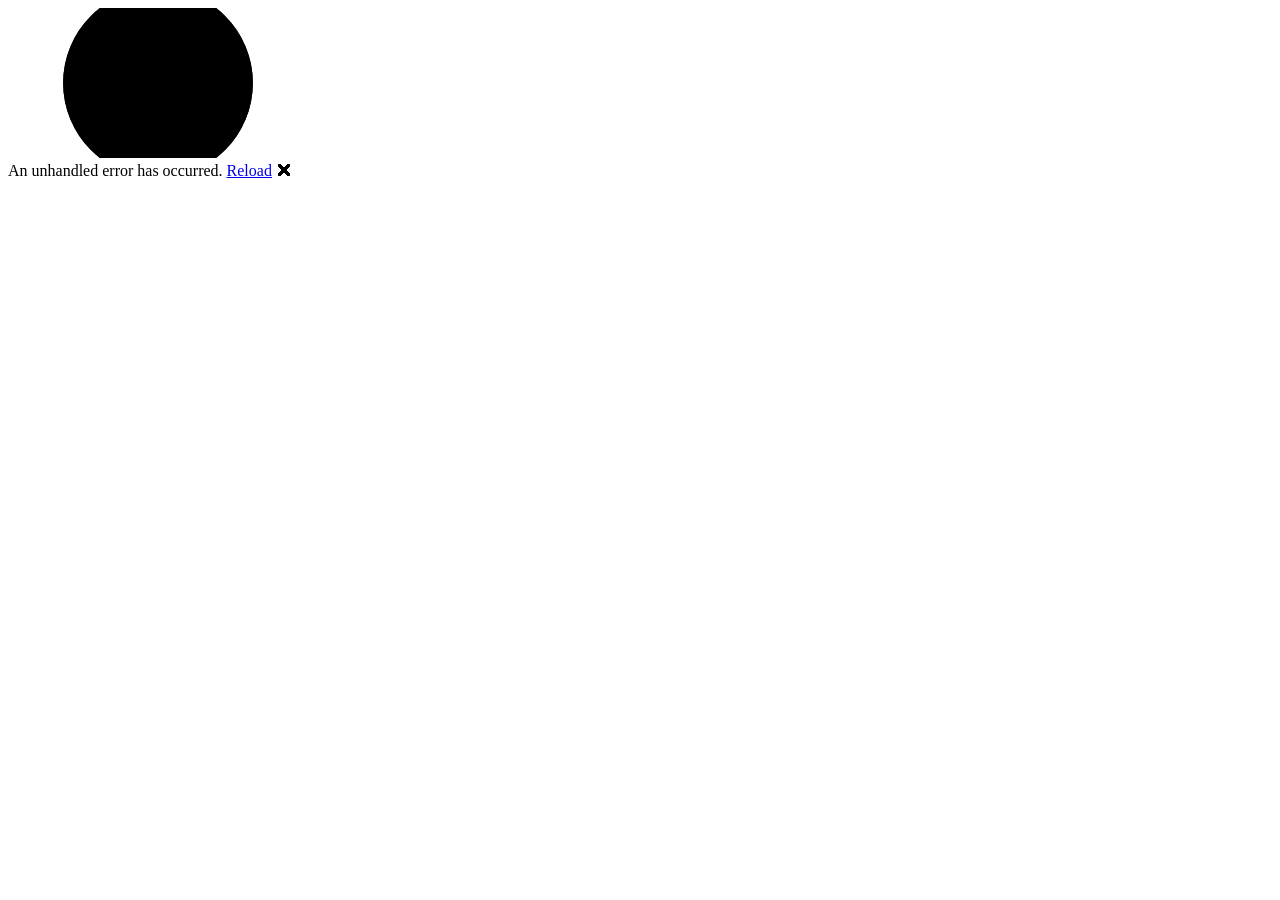
==== DiceToSeed.Web/wwwroot/index.html @ acc81169 "feat: scaffold the solution, the entropy guard, the wordlist and BIP-39 Plan tasks 1, 1a, 2 and 3.  " ====
<!DOCTYPE html>
<html lang="en">

<head>
    <meta charset="utf-8" />
    <meta name="viewport" content="width=device-width, initial-scale=1.0" />
    <title>dice to seed</title>
    <!-- Every asset below is served from this folder. Bootstrap was deleted with the rest of
         the template's third-party assets rather than kept and excluded from checks: the app
         must load with the network disconnected, and a smaller published folder is one a
         reviewer can read in full before putting it on a USB stick. -->
    <base href="/" />
    <link rel="preload" id="webassembly" />
    <link rel="stylesheet" href="css/app.css" />
    <link rel="icon" type="image/png" href="favicon.png" />
    <link href="DiceToSeed.Web.styles.css" rel="stylesheet" />
    <script type="importmap"></script>
</head>

<body>
    <div id="app">
        <svg class="loading-progress">
            <circle r="40%" cx="50%" cy="50%" />
            <circle r="40%" cx="50%" cy="50%" />
        </svg>
        <div class="loading-progress-text"></div>
    </div>

    <div id="blazor-error-ui">
        An unhandled error has occurred.
        <a href="." class="reload">Reload</a>
        <span class="dismiss">🗙</span>
    </div>
    <script src="_framework/blazor.webassembly#[.{fingerprint}].js"></script>
</body>

</html>
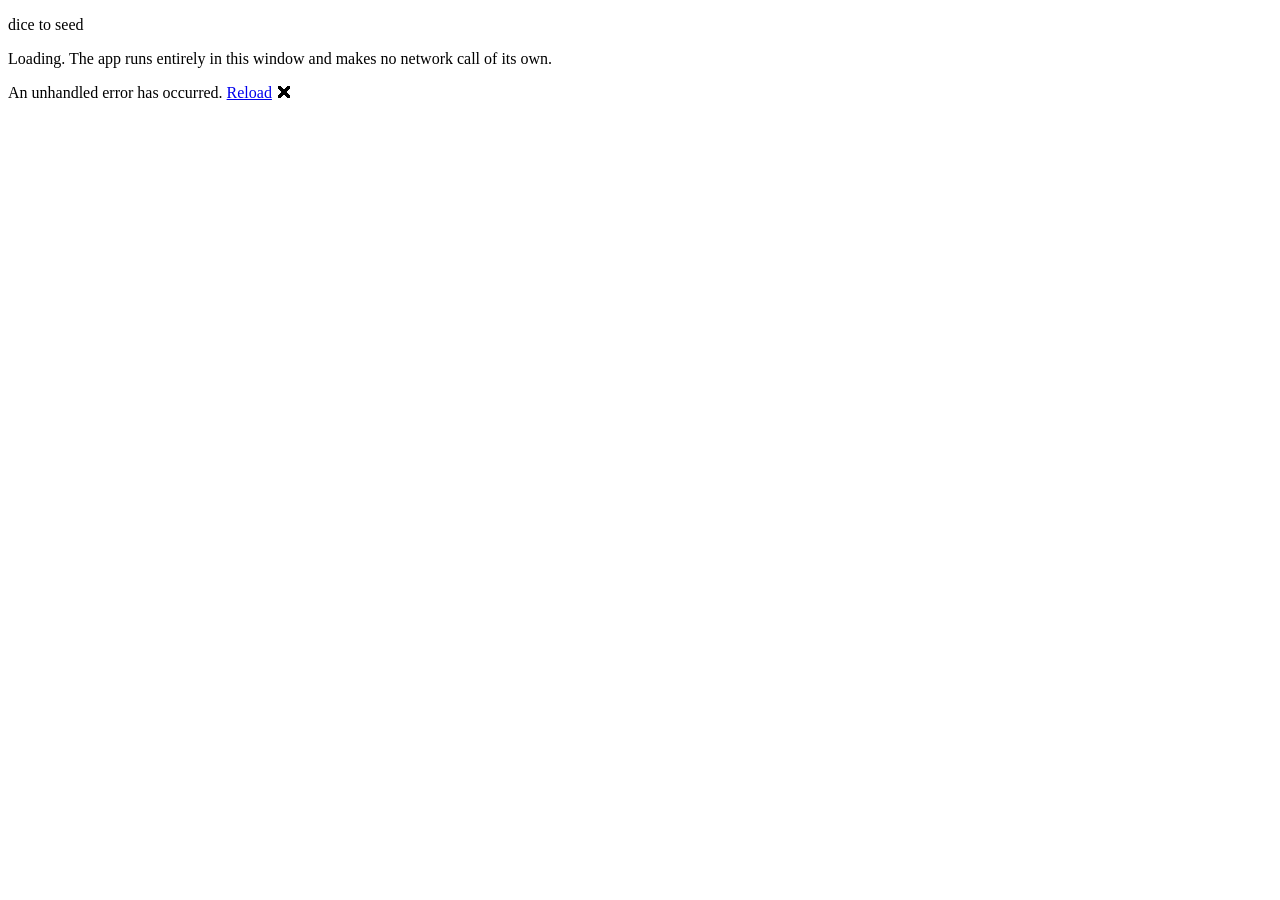
==== commit 610aa834: "Release 1.3.2: the loading screen was a black lump index.html carried the Blazor template's loading " ====
--- a/DiceToSeed.Web/wwwroot/index.html
+++ b/DiceToSeed.Web/wwwroot/index.html
@@ -12,18 +12,39 @@
     <base href="/" />
     <link rel="preload" id="webassembly" />
     <link rel="stylesheet" href="css/app.css" />
-    <link rel="icon" type="image/png" href="favicon.png" />
+    <!-- A d6 showing five, matching the AppImage's icon. SVG rather than PNG because it is text a
+         reviewer can read, which is the standard every other file here is held to, and because one
+         file covers every size. It replaced the Blazor template's purple logo, which was still
+         shipping and told a visitor this was a scaffolded project rather than the tool it is. -->
+    <link rel="icon" type="image/svg+xml" href="favicon.svg" />
     <link href="DiceToSeed.Web.styles.css" rel="stylesheet" />
     <script type="importmap"></script>
 </head>
 
 <body>
+    <!-- What is on screen until the WebAssembly runtime has downloaded and the app takes over.
+         It has to exist, because the runtime is several megabytes and a blank window for a few
+         seconds looks like a program that failed to start.
+
+         This replaced the Blazor template's two-circle SVG ring, which shipped in every release
+         up to 1.3.1 as an unstyled lump: the template's rules for .loading-progress live in the
+         template's own app.css, and this app replaced that stylesheet wholesale, so the markup
+         arrived with no size, fill or stroke and rendered as a black blob with an empty caption
+         under it. A determinate bar is fewer lines than restoring the ring would be, and it is
+         markup the repository owns rather than template leftovers.
+
+         The percentage is real: the runtime sets --blazor-load-percentage and
+         --blazor-load-percentage-text on the document element as it fetches each resource, so
+         the bar and the caption below are driven by actual progress rather than an animation
+         that would keep moving if the load had stalled. -->
     <div id="app">
-        <svg class="loading-progress">
-            <circle r="40%" cx="50%" cy="50%" />
-            <circle r="40%" cx="50%" cy="50%" />
-        </svg>
-        <div class="loading-progress-text"></div>
+        <div class="boot">
+            <p class="boot-title">dice to seed</p>
+            <div class="boot-bar"><span></span></div>
+            <p class="boot-note">
+                Loading. The app runs entirely in this window and makes no network call of its own.
+            </p>
+        </div>
     </div>
 
     <div id="blazor-error-ui">
--- a/DiceToSeed.Web/wwwroot/css/app.css
+++ b/DiceToSeed.Web/wwwroot/css/app.css
@@ -0,0 +1,637 @@
+/* Every font here is a system font. No web font, no CDN, no @import of anything: the app has
+   to render identically with the network cable out. */
+
+:root {
+    --bg: #14161a;
+    --panel: #1c1f26;
+    --panel-edge: #2c313b;
+    --ink: #e6e8ec;
+    --ink-dim: #99a1b0;
+    --accent: #ffc53d;
+    --ok: #3fbf7f;
+    --warn: #ff9f43;
+    --bad: #ff5c5c;
+    --mono: ui-monospace, "Cascadia Mono", "Consolas", "DejaVu Sans Mono", monospace;
+    --sans: system-ui, -apple-system, "Segoe UI", Roboto, sans-serif;
+}
+
+* { box-sizing: border-box; }
+
+/* THE BOOT SCREEN, WHICH IS ON SCREEN BEFORE ANY OF THE APP IS.
+   ============================================================
+   Up to 1.3.1 index.html carried the Blazor template's loading ring and this stylesheet had no
+   rule for it at all, because the template's stylesheet was replaced rather than edited. Two
+   <circle> elements with no size, fill or stroke render as a lump: SVG defaults to fill black,
+   and an <svg> with no width collapses to whatever the parent gives it. It was visible in every
+   release, on the demo and in the AppImage, for as long as the runtime took to download.
+
+   Driven by --blazor-load-percentage and --blazor-load-percentage-text, which the runtime sets on
+   the document element as it fetches each file, so the bar reports progress rather than animating
+   regardless. A stalled load therefore looks stalled, which is the useful behaviour. Both have
+   fallbacks: 0% for the width, and an empty string for the caption, since the variables do not
+   exist until the first file lands. */
+.boot {
+    max-width: 22rem;
+    margin: 22vh auto 0;
+    padding: 0 1rem;
+    text-align: center;
+}
+
+.boot-title {
+    font-size: 1.6rem;
+    font-weight: 600;
+    margin: 0 0 1rem;
+}
+
+.boot-bar {
+    height: .35rem;
+    border-radius: .35rem;
+    background: var(--panel);
+    border: 1px solid var(--panel-edge);
+    overflow: hidden;
+}
+
+.boot-bar span {
+    display: block;
+    height: 100%;
+    width: var(--blazor-load-percentage, 0%);
+    background: var(--accent);
+    /* Short, because the value arrives in steps as files complete. Long enough to read as
+       movement, short enough that the bar is never behind the truth by anything noticeable. */
+    transition: width .1s linear;
+}
+
+.boot-note {
+    color: var(--ink-dim);
+    font-size: .875rem;
+    margin: .75rem 0 0;
+}
+
+/* The percentage, appended to the note. Absent until the runtime sets the variable, so the note
+   reads as a plain sentence rather than showing a placeholder that could be mistaken for a
+   stuck value. */
+.boot-note::after {
+    content: var(--blazor-load-percentage-text, "");
+    display: block;
+    font-family: var(--mono);
+    margin-top: .35rem;
+}
+
+body {
+    margin: 0;
+    background: var(--bg);
+    color: var(--ink);
+    font-family: var(--sans);
+    line-height: 1.5;
+}
+
+main {
+    max-width: 54rem;
+    margin: 0 auto;
+    padding: 1.5rem 1rem 4rem;
+}
+
+h1 {
+    font-size: 1.6rem;
+    margin: 0 0 .25rem;
+}
+
+h2 {
+    font-size: 1.05rem;
+    text-transform: uppercase;
+    letter-spacing: .08em;
+    color: var(--ink-dim);
+    margin: 2rem 0 .75rem;
+}
+
+.subtitle {
+    color: var(--ink-dim);
+    margin: 0 0 1.5rem;
+}
+
+/* The offline banner. Two states: a standing reminder when the app is served from loopback,
+   and a loud one when it is served from anywhere else. */
+.banner {
+    border-radius: .5rem;
+    padding: .9rem 1.1rem;
+    margin-bottom: 1.5rem;
+    border: 1px solid var(--panel-edge);
+    background: var(--panel);
+}
+
+.banner-loud {
+    border-color: var(--bad);
+    background: #3a1414;
+}
+
+.banner strong { display: block; margin-bottom: .35rem; }
+
+.panel {
+    background: var(--panel);
+    border: 1px solid var(--panel-edge);
+    border-radius: .5rem;
+    padding: 1rem 1.1rem;
+}
+
+.field { margin-bottom: 1.25rem; }
+
+label.field-label {
+    display: block;
+    font-weight: 600;
+    margin-bottom: .4rem;
+}
+
+.hint {
+    color: var(--ink-dim);
+    font-size: .875rem;
+    margin: .35rem 0 0;
+}
+
+.choice { display: flex; gap: .5rem; flex-wrap: wrap; }
+
+.choice button {
+    font: inherit;
+    padding: .5rem 1.1rem;
+    border-radius: .4rem;
+    border: 1px solid var(--panel-edge);
+    background: var(--panel);
+    color: var(--ink);
+    cursor: pointer;
+}
+
+.choice button.selected {
+    border-color: var(--accent);
+    color: var(--accent);
+}
+
+/* The six faces. Pips are laid out on a 3x3 grid in the patterns a real die uses, so the
+   button can be recognised at a glance without reading the numeral, and the numeral is there
+   for anyone who would rather read it. No dice glyph font is used: the pips are plain
+   elements, so they render identically everywhere, including on a system with minimal fonts
+   installed. */
+.dice {
+    display: grid;
+    grid-template-columns: repeat(auto-fit, minmax(5rem, 1fr));
+    gap: .6rem;
+    outline: none;
+}
+
+.dice:focus-visible { outline: 2px solid var(--accent); outline-offset: .35rem; border-radius: .5rem; }
+
+button.die {
+    display: flex;
+    flex-direction: column;
+    align-items: center;
+    gap: .45rem;
+    padding: .7rem .5rem .5rem;
+    border-radius: .55rem;
+    border: 1px solid var(--panel-edge);
+    background: #0f1115;
+    color: var(--ink);
+    cursor: pointer;
+    font: inherit;
+}
+
+button.die:hover { border-color: var(--accent); }
+button.die:active { background: #1a1d24; transform: translateY(1px); }
+
+.pips {
+    display: grid;
+    grid-template-columns: repeat(3, 1fr);
+    grid-template-rows: repeat(3, 1fr);
+    width: 3rem;
+    height: 3rem;
+    gap: .15rem;
+}
+
+.pip {
+    width: .62rem;
+    height: .62rem;
+    border-radius: 50%;
+    background: var(--ink);
+    align-self: center;
+    justify-self: center;
+}
+
+/* One rule per face, placing that face's pips in the positions a real die uses. */
+.pips-1 .pip:nth-child(1) { grid-area: 2 / 2; }
+
+.pips-2 .pip:nth-child(1) { grid-area: 1 / 1; }
+.pips-2 .pip:nth-child(2) { grid-area: 3 / 3; }
+
+.pips-3 .pip:nth-child(1) { grid-area: 1 / 1; }
+.pips-3 .pip:nth-child(2) { grid-area: 2 / 2; }
+.pips-3 .pip:nth-child(3) { grid-area: 3 / 3; }
+
+.pips-4 .pip:nth-child(1) { grid-area: 1 / 1; }
+.pips-4 .pip:nth-child(2) { grid-area: 1 / 3; }
+.pips-4 .pip:nth-child(3) { grid-area: 3 / 1; }
+.pips-4 .pip:nth-child(4) { grid-area: 3 / 3; }
+
+.pips-5 .pip:nth-child(1) { grid-area: 1 / 1; }
+.pips-5 .pip:nth-child(2) { grid-area: 1 / 3; }
+.pips-5 .pip:nth-child(3) { grid-area: 2 / 2; }
+.pips-5 .pip:nth-child(4) { grid-area: 3 / 1; }
+.pips-5 .pip:nth-child(5) { grid-area: 3 / 3; }
+
+.pips-6 .pip:nth-child(1) { grid-area: 1 / 1; }
+.pips-6 .pip:nth-child(2) { grid-area: 1 / 3; }
+.pips-6 .pip:nth-child(3) { grid-area: 2 / 1; }
+.pips-6 .pip:nth-child(4) { grid-area: 2 / 3; }
+.pips-6 .pip:nth-child(5) { grid-area: 3 / 1; }
+.pips-6 .pip:nth-child(6) { grid-area: 3 / 3; }
+
+.face-number {
+    font-family: var(--mono);
+    font-size: .95rem;
+    color: var(--ink-dim);
+}
+
+.dice-actions {
+    display: flex;
+    gap: .5rem;
+    margin-top: .7rem;
+}
+
+button.secondary {
+    font: inherit;
+    padding: .45rem 1rem;
+    border-radius: .4rem;
+    border: 1px solid var(--panel-edge);
+    background: transparent;
+    color: var(--ink);
+    cursor: pointer;
+}
+
+button.secondary:hover:not(:disabled) { border-color: var(--accent); color: var(--accent); }
+button.secondary:disabled { color: var(--ink-dim); cursor: not-allowed; }
+
+/* Miscounting the log is the most common mistake in the whole ceremony, so the count is the
+   largest thing on the page. */
+.counter {
+    font-family: var(--mono);
+    font-size: 2.6rem;
+    font-weight: 700;
+    line-height: 1.1;
+}
+
+.counter .of { color: var(--ink-dim); font-weight: 400; }
+.counter-under { color: var(--warn); }
+.counter-invalid { color: var(--bad); }
+.counter-exact { color: var(--ok); }
+.counter-over { color: var(--accent); }
+
+.counter-note { color: var(--ink-dim); font-size: .9rem; }
+
+.mono-block {
+    font-family: var(--mono);
+    font-size: .95rem;
+    word-break: break-all;
+    background: #0f1115;
+    border: 1px solid var(--panel-edge);
+    border-radius: .4rem;
+    padding: .7rem .8rem;
+    margin: 0;
+    white-space: pre-wrap;
+}
+
+.mono-block.empty { color: var(--ink-dim); }
+
+.derive {
+    font: inherit;
+    font-weight: 600;
+    padding: .7rem 1.6rem;
+    border-radius: .4rem;
+    border: 1px solid var(--accent);
+    background: var(--accent);
+    color: #14161a;
+    cursor: pointer;
+}
+
+.derive:disabled {
+    background: transparent;
+    border-color: var(--panel-edge);
+    color: var(--ink-dim);
+    cursor: not-allowed;
+}
+
+.error {
+    color: var(--bad);
+    margin-top: .75rem;
+}
+
+.words {
+    list-style: none;
+    counter-reset: word;
+    display: grid;
+    grid-template-columns: repeat(auto-fill, minmax(11rem, 1fr));
+    gap: .35rem .75rem;
+    padding: 0;
+    margin: 0;
+}
+
+.words li {
+    counter-increment: word;
+    font-family: var(--mono);
+    font-size: 1.1rem;
+    padding: .3rem .5rem;
+    background: #0f1115;
+    border: 1px solid var(--panel-edge);
+    border-radius: .3rem;
+}
+
+.words li::before {
+    content: counter(word) ".";
+    color: var(--ink-dim);
+    display: inline-block;
+    min-width: 2.2rem;
+}
+
+.step-label {
+    color: var(--ink-dim);
+    font-size: .85rem;
+    text-transform: uppercase;
+    letter-spacing: .06em;
+    margin: 1rem 0 .3rem;
+}
+
+details.runbook {
+    border: 1px solid var(--panel-edge);
+    border-radius: .5rem;
+    padding: .75rem 1rem;
+    background: var(--panel);
+}
+
+details.runbook summary { cursor: pointer; font-weight: 600; }
+
+/* "Before you start" now holds two of these back to back: the arithmetic, and whether your die
+   is good enough. Adjacent ones would otherwise share an edge and read as one box. */
+details.runbook + details.runbook { margin-top: .6rem; }
+
+/* The list of reasons to suspect a die. Indented to the bullet rather than hanging off the panel
+   edge, and given room between items because each one is a thing to check against an object in
+   your hand rather than a line to skim. */
+ul.hint {
+    margin: .4rem 0 0;
+    padding-left: 1.2rem;
+}
+
+ul.hint li { margin-bottom: .3rem; }
+
+footer {
+    margin-top: 2.5rem;
+    padding-top: 1rem;
+    border-top: 1px solid var(--panel-edge);
+    color: var(--ink-dim);
+    font-size: .85rem;
+}
+
+footer code { font-family: var(--mono); word-break: break-all; }
+
+/* Blazor's own error strip, kept because a silent failure in a key-generation tool is worse
+   than an ugly one. */
+#blazor-error-ui {
+    background: var(--bad);
+    color: #fff;
+    bottom: 0;
+    display: none;
+    left: 0;
+    padding: .6rem 1.25rem;
+    position: fixed;
+    width: 100%;
+    z-index: 1000;
+}
+
+#blazor-error-ui .dismiss { cursor: pointer; position: absolute; right: .75rem; top: .5rem; }
+
+/* The reload link had no rule of its own, so it took the browser's default link colour on a red
+   strip: dark blue, or purple once visited. The same omission as the loading ring, found by the
+   same test, and it only ever showed when something had already gone wrong. */
+#blazor-error-ui .reload { color: #fff; text-decoration: underline; }
+
+/* ---------------------------------------------------------------------------------------
+   Mode: seed phrase, or backup key
+   ---------------------------------------------------------------------------------------
+   The mode recolours the whole page by redefining --accent on the wrapper. Every control
+   already draws from that variable, so the counter, the focus rings, the selected buttons
+   and the Derive button follow with no further rules. The point is that the mode is visible
+   from across the room rather than findable by looking for it.
+
+   Colour is never the only encoding. The wording differs, the border style differs (solid for
+   the seed, dashed for the key) and the two result panels differ in shape, so the distinction
+   survives a grayscale photo, a projector, and a reader who cannot separate the hues.
+
+   The key hue is a cool blue on purpose: green, orange and red are already committed to ok,
+   warn and bad, and a mode must not read as a status. */
+.app.for-key {
+    --accent: #5fb3e0;
+}
+
+.modes {
+    display: grid;
+    grid-template-columns: repeat(auto-fit, minmax(17rem, 1fr));
+    gap: .75rem;
+    margin-bottom: 1.25rem;
+}
+
+button.mode {
+    font: inherit;
+    text-align: left;
+    display: flex;
+    flex-direction: column;
+    gap: .2rem;
+    padding: .8rem 1rem;
+    border-radius: .5rem;
+    background: var(--panel);
+    color: var(--ink-dim);
+    border: 2px solid var(--panel-edge);
+    cursor: pointer;
+}
+
+/* Solid for the seed, dashed for the key: the encoding that survives without colour. */
+button.mode-seed { border-style: solid; }
+button.mode-key { border-style: dashed; }
+
+button.mode:hover { color: var(--ink); }
+
+button.mode-seed.selected {
+    border-color: #ffc53d;
+    color: #ffc53d;
+    background: #241d09;
+}
+
+button.mode-key.selected {
+    border-color: #5fb3e0;
+    color: #5fb3e0;
+    background: #0d2029;
+}
+
+.mode-title { font-weight: 600; font-size: 1.05rem; }
+.mode-detail { font-size: .875rem; }
+
+/* The key result. Dashed to match the mode button that produced it, and shaped nothing like
+   the numbered word list, so the two results cannot be confused at a glance. */
+.panel-key {
+    border: 2px dashed var(--accent);
+}
+
+/* Hex in numbered groups of four. Sixty-four unbroken characters is where people lose their
+   place, and the group number makes it possible to resume after an interruption by counting
+   groups rather than characters. */
+.key-groups {
+    display: flex;
+    flex-wrap: wrap;
+    gap: .5rem .7rem;
+    background: #0f1115;
+    border: 1px solid var(--panel-edge);
+    border-radius: .4rem;
+    padding: .8rem .9rem;
+}
+
+.key-group {
+    font-family: var(--mono);
+    font-size: 1.25rem;
+    letter-spacing: .06em;
+    color: var(--ink);
+    position: relative;
+    padding-top: .85rem;
+}
+
+.key-group::before {
+    content: attr(data-index);
+    position: absolute;
+    top: 0;
+    left: 0;
+    font-family: var(--sans);
+    font-size: .7rem;
+    letter-spacing: 0;
+    color: var(--ink-dim);
+}
+
+.check-code {
+    font-family: var(--mono);
+    font-size: 1.6rem;
+    letter-spacing: .25em;
+    color: var(--accent);
+    background: #0f1115;
+    border: 1px solid var(--panel-edge);
+    border-radius: .4rem;
+    padding: .5rem .9rem;
+    display: inline-block;
+}
+
+/* Used for the one line that has to survive being skim-read: this is not a seed phrase. */
+.hint-loud {
+    color: var(--ink);
+    border-left: 3px solid var(--accent);
+    padding-left: .75rem;
+}
+
+/* A result that derived from fewer rolls than a new seed should have. Not an error, so not the
+   red used for failures: the count cleared the vendor minimum or nothing would have derived.
+   Amber, the warn colour, and a left bar so it reads as a note attached to the result rather
+   than as chrome. It sits above the words on purpose, where it stays visible while they are
+   being written down. */
+.warn-block {
+    border-left: 3px solid var(--warn);
+    background: #241d09;
+    color: var(--ink);
+    padding: .7rem .9rem;
+    border-radius: .3rem;
+    margin-bottom: 1.1rem;
+    font-size: .9375rem;
+}
+
+/* The entropy table. A grid rather than a <table> so it collapses sensibly on a narrow window,
+   with role attributes so it is still announced as a table. Rows whose conservative floor misses
+   the target are marked in the warn colour, which is how the 99-roll row explains itself without
+   a caption pointing at it. */
+.entropy-table {
+    display: grid;
+    /* Four numeric columns: fair, real dice, floor, target. The middle one is a measurement
+       rather than a model, which is the whole reason it was added. */
+    grid-template-columns: auto repeat(4, minmax(3.25rem, auto));
+    gap: .1rem 1rem;
+    font-size: .9375rem;
+    margin: .6rem 0 1rem;
+    overflow-x: auto;
+}
+
+.entropy-table > [role="row"] {
+    display: grid;
+    grid-column: 1 / -1;
+    grid-template-columns: subgrid;
+}
+
+.entropy-table [role="cell"]:not(:first-child),
+.entropy-table [role="columnheader"]:not(:first-child) {
+    font-family: var(--mono);
+    text-align: right;
+}
+
+.entropy-head {
+    color: var(--ink-dim);
+    font-size: .8125rem;
+    text-transform: uppercase;
+    letter-spacing: .04em;
+}
+
+.entropy-table .entropy-short { color: var(--warn); }
+
+/* The handoff block: the values that leave this page and go into the backup tool. Boxed and
+   labelled because "which of these do I copy" was a real question, and the answer used to be
+   spread across three step labels and a hint. */
+.handoff {
+    border: 2px solid var(--accent);
+    border-radius: .4rem;
+    padding: .8rem .9rem 1rem;
+    margin: .6rem 0 1rem;
+}
+
+.handoff-label {
+    font-weight: 600;
+    font-size: .9375rem;
+    color: var(--accent);
+    margin-bottom: .35rem;
+}
+
+.handoff .check-code { margin-bottom: 0; }
+.handoff-label:not(:first-child) { margin-top: 1rem; }
+
+/* The key as one unbroken line: the form to copy. Wraps rather than scrolls, so all 64 characters
+   are on screen and a select-all gets the whole value. */
+.key-plain {
+    font-size: 1.05rem;
+    letter-spacing: .04em;
+    word-break: break-all;
+    white-space: pre-wrap;
+}
+
+
+/* "Before you start" sits above the dice pad and is collapsible. Open on load so it is read first;
+   collapsed it costs one line, which is what brings the pad back above the fold in the AppImage's
+   900 pixel window. The h2 lives inside the summary so the heading stays a heading for anything
+   reading the document structure, with the browser's default marker suppressed in favour of one
+   that lines up with the text. */
+details.prestart { padding: .35rem 1.1rem .9rem; }
+
+details.prestart > summary {
+    cursor: pointer;
+    list-style: none;
+    display: flex;
+    align-items: center;
+    gap: .5rem;
+}
+
+details.prestart > summary::-webkit-details-marker { display: none; }
+
+details.prestart > summary::before {
+    content: "▸";
+    color: var(--ink-dim);
+    font-size: .8rem;
+}
+
+details.prestart[open] > summary::before { content: "▾"; }
+
+details.prestart > summary h2 { margin: .6rem 0; }
+details.prestart > summary:hover h2 { color: var(--accent); }
